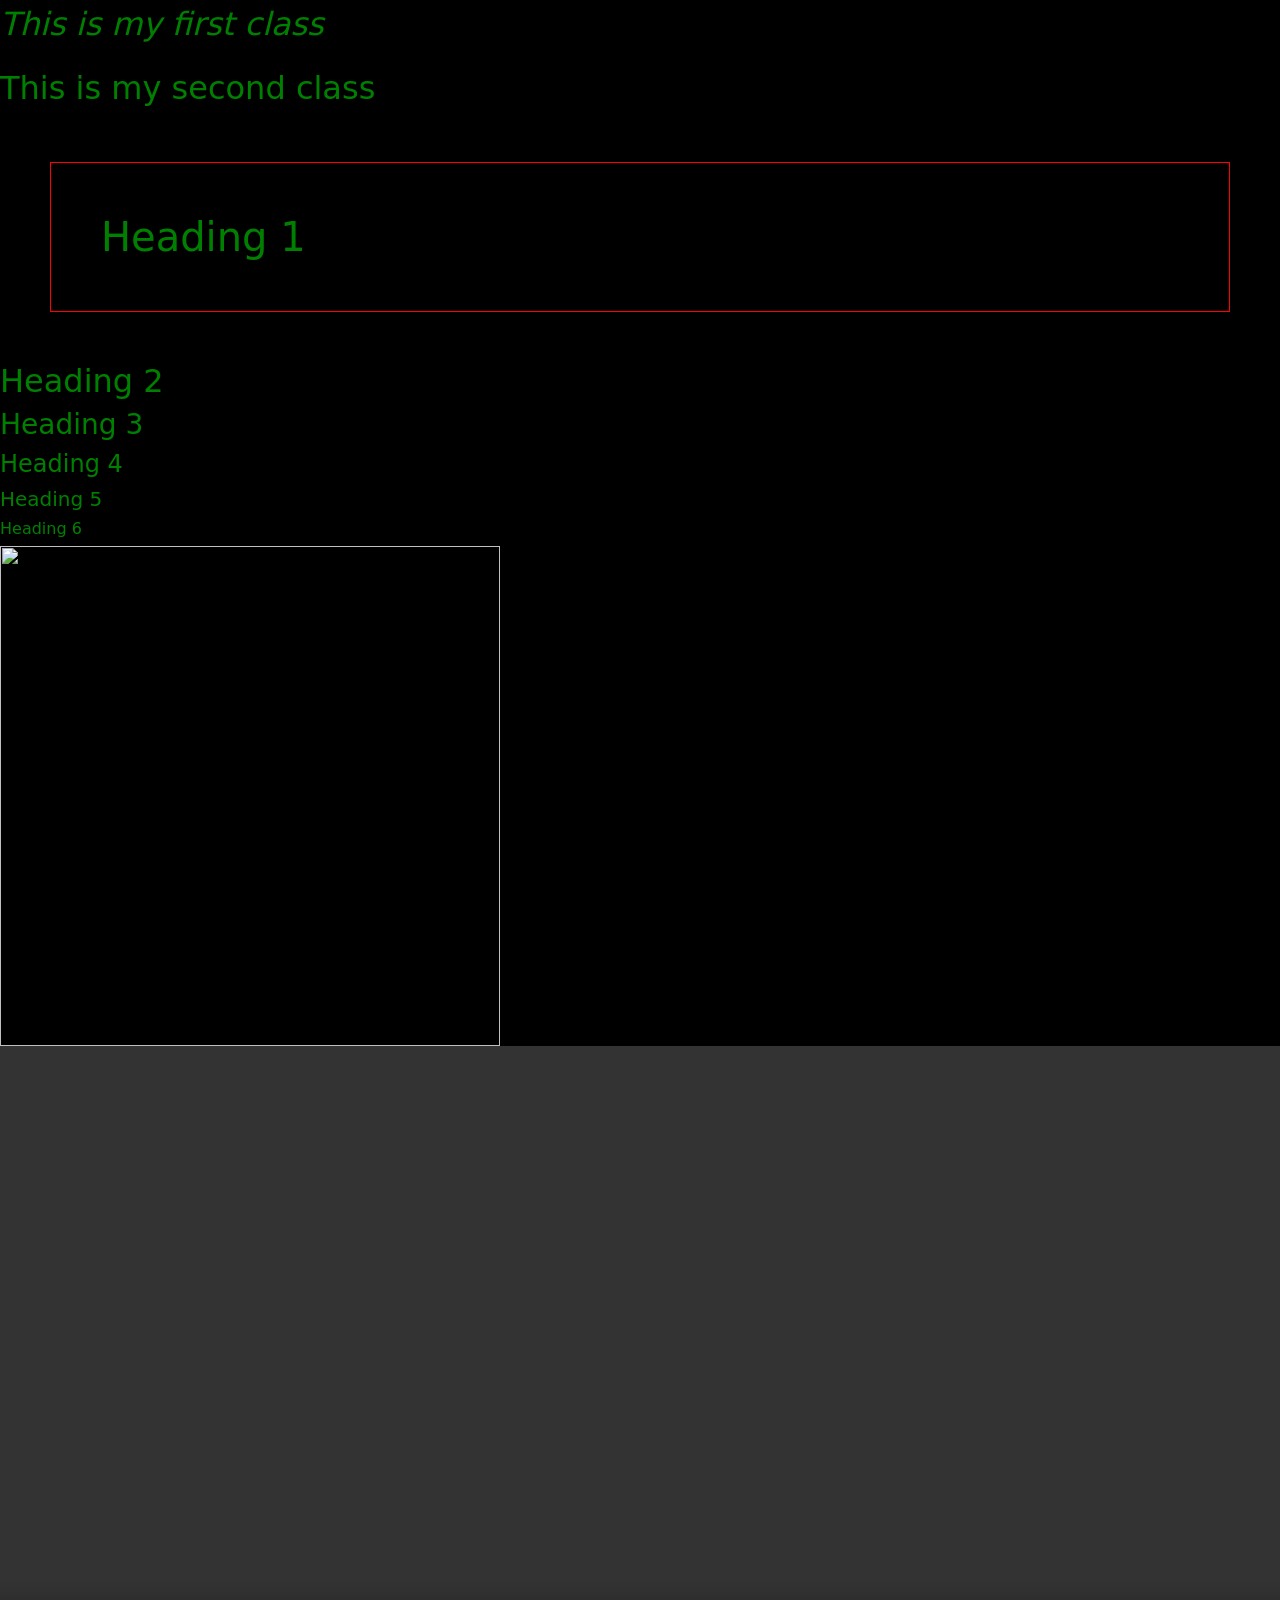
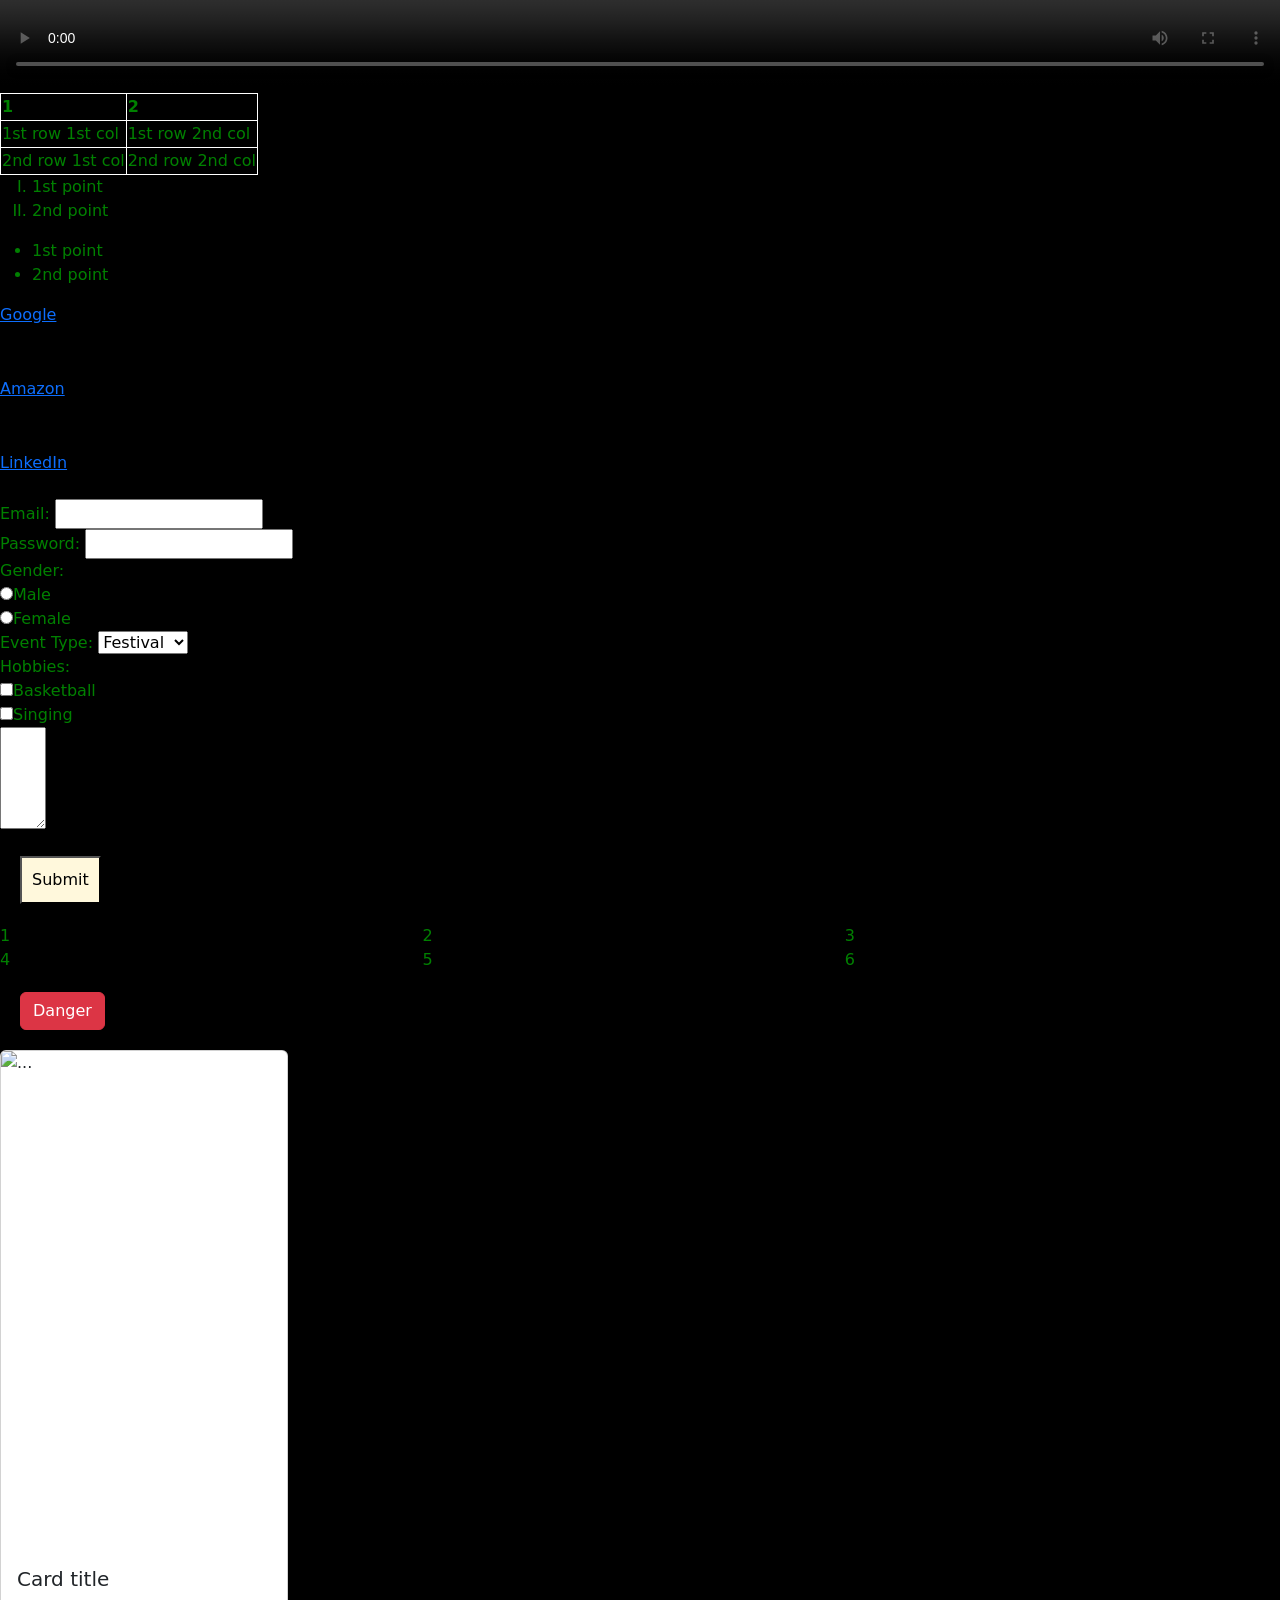
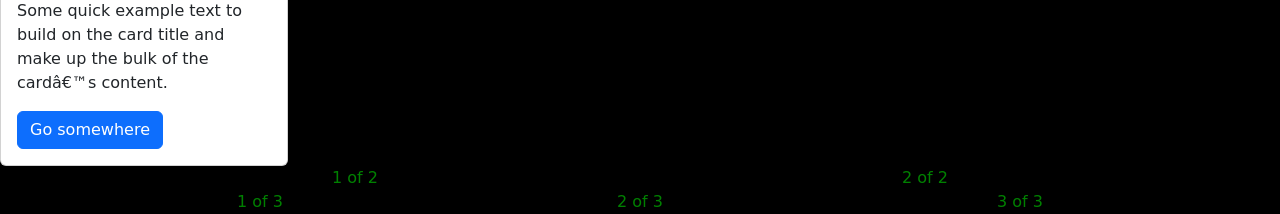
==== index.html @ e7a9c903 "Responsive Design" ====
<!DOCTYPE html>
<html>
    <head>
        <title>My Website</title>
        <meta name="viewport"
        content="width=device-width,
        initial-scale=1.0">
        <link href="https://cdn.jsdelivr.net/npm/bootstrap@5.3.8/dist/css/bootstrap.min.css" rel="stylesheet" integrity="sha384-sRIl4kxILFvY47J16cr9ZwB07vP4J8+LH7qKQnuqkuIAvNWLzeN8tE5YBujZqJLB" crossorigin="anonymous">
        <link rel="stylesheet" href="batch5.css">
            
        
    </head>
    <body>
    
        <p id = "p1" class="group">This is my first class</p>
        <p id = "p2" class="group">This is my second class</p>
        <h1>Heading 1</h1>
        <h2 class="group">Heading 2</h2>
        <h3>Heading 3</h3>
        <h4>Heading 4</h4>
        <h5>Heading 5</h5>
        <h6>Heading 6</h6>
        <img src = "zoro.jpeg">
        <video controls>
            <source src = "video.mp4" type="video/mp4">
        </video>
        <div>
        <table>
            <tr>
                <th>1</th>
                <th>2</th>
            </tr>
            <tr>
                <td>1st row 1st col</td>
                <td>1st row 2nd col</td>
            </tr>
            <tr>
                <td>2nd row 1st col</td>
                <td>2nd row 2nd col</td>
            </tr>
        </table>
        <ol>
            <li>1st point</li>
            <li>2nd point</li>
        </ol>
        <ul>
            <li>1st point</li>
            <li>2nd point</li>
        </ul>
        <header></header>
        <footer></footer>
        <nav>
            <a href = "https://google.com">Google</a>
            <a href="https://amazon.in">Amazon</a>
            <a href="http://linkedin.com/">LinkedIn</a>
        </nav>
        <br>
        <form>
            <label>Email: </label>
            <input type = "email"><br>
            <label>Password: </label>
            <input type = "password"><br>
            <label>Gender: </label><br>
            <input type="radio" name = "gender">Male<br>
            <input type="radio" name = "gender">Female<br>
            <label>Event Type: </label>
            <select>
                <option>Festival</option>
                <option>Birthday</option>
                <option>Other</option>
            </select><br>
            <label>Hobbies: </label><br>
            <input type="checkbox" name = "hobbies">Basketball<br>
            <input type="checkbox" name = "hobbies">Singing<br>
            <textarea rows="4" cols="3"></textarea><br>
            <button>Submit</button>
        </form>
    </div>
        <section></section>
        <div class ="grid">
            <div id="one">1</div>
            <div id="two">2</div>
            <div id="three">3</div>
            <div id="four">4</div>
            <div id="five">5</div>
            <div id="six">6</div>
        </div>
        <button type="button" class="btn btn-danger">Danger</button>
        <div class="card" style="width: 18rem;">
  <img src="..." class="card-img-top" alt="...">
  <div class="card-body">
    <h5 class="card-title">Card title</h5>
    <p class="card-text">Some quick example text to build on the card title and make up the bulk of the card’s content.</p>
    <a href="#" class="btn btn-primary">Go somewhere</a>
  </div>
</div>
<div class="container text-center">
  <div class="row">
    <div class="col">
      1 of 2
    </div>
    <div class="col">
      2 of 2
    </div>
  </div>
  <div class="row">
    <div class="col">
      1 of 3
    </div>
    <div class="col">
      2 of 3
    </div>
    <div class="col">
      3 of 3
    </div>
  </div>
</div>
    </body>
</html>
---- batch5.css ----
body {
    color: green;
    background-color: black;
}

/* p{
    font-family: 'Times New Roman', Times, serif;
    font-size: xx-large;
    font-style: italic;
    
} */
img{
    height:500px;
    width:500px;
    
    /* border-radius: 500px; */
    
}
@media(max-width:600px){
    img{

        height:auto;
        width: 100%;
       
    }
}
video {
    width:100%;
}
ol{
    list-style-type: upper-roman;
}
ul{
    list-style-type: disc;
}
h1{
    padding: 50px;
    border: 1px solid red;
    margin: 50px;
}
button{
    background-color: cornsilk;
    padding: 10px;
    margin: 20px;
}
button:hover{
    background-color: blue;
}
table, th, td{
    border: 1px solid white;
    border-collapse: collapse;
}

nav{
    display: flex;
    flex-direction: column;
    gap: 50px;

}
@media(max-width:600px){
    nav{
        display:flex;
        flex-direction:row;
        gap:50px;
    }
}
#p1{
    font-style: italic;
}
#p2{
    font-style: normal;
}
.group{
    font-size: xx-large;
}

.grid{
    display: grid;

}
@media(min-width:1024px){
    .grid{
        display:grid;
        grid-template-columns:33% 33% 33%;
    }
}

/* #one{
    grid-row: 1/2;
}
#two{
    grid-row: 1/2;
}
#three{
    grid-row: 1/2;
}
#four{
    grid-row: 2/3;
}
#five{
    grid-row: 2/3;
}
#six{
    grid-row: 2/3;
} */
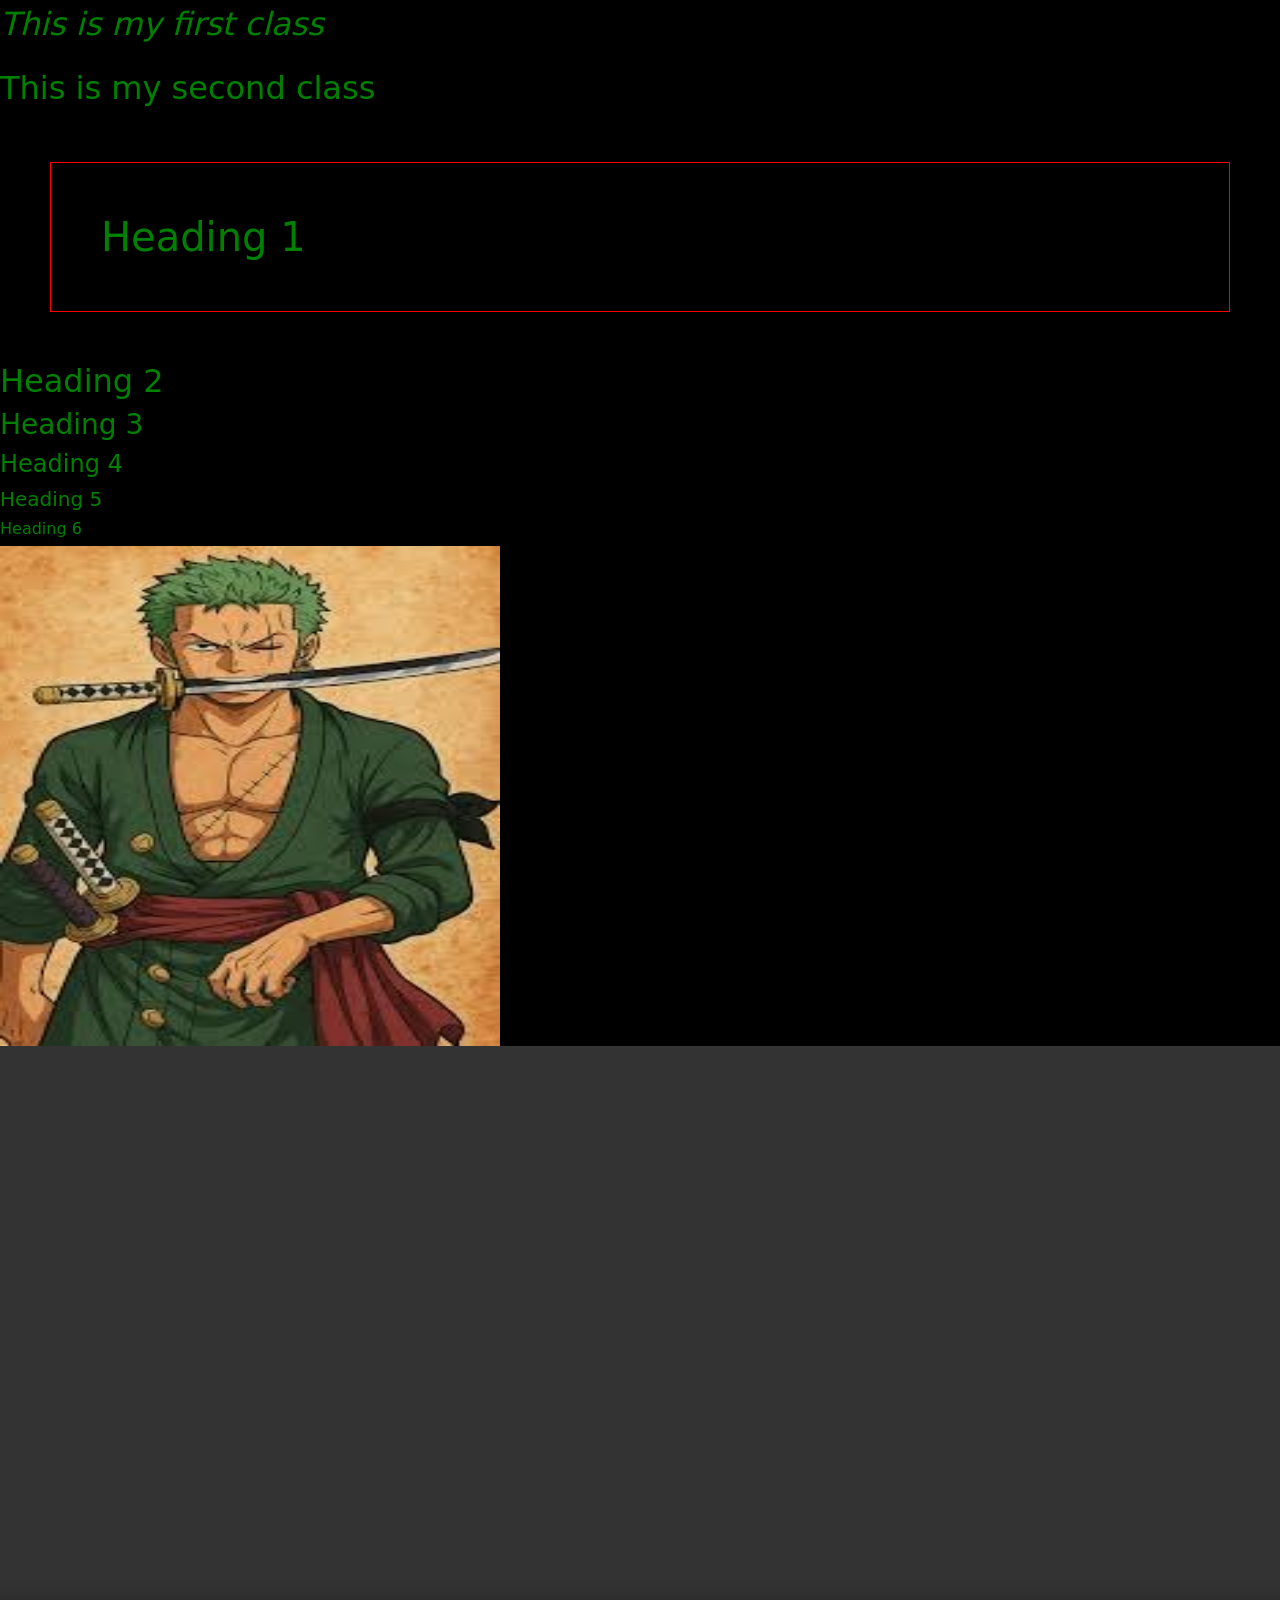
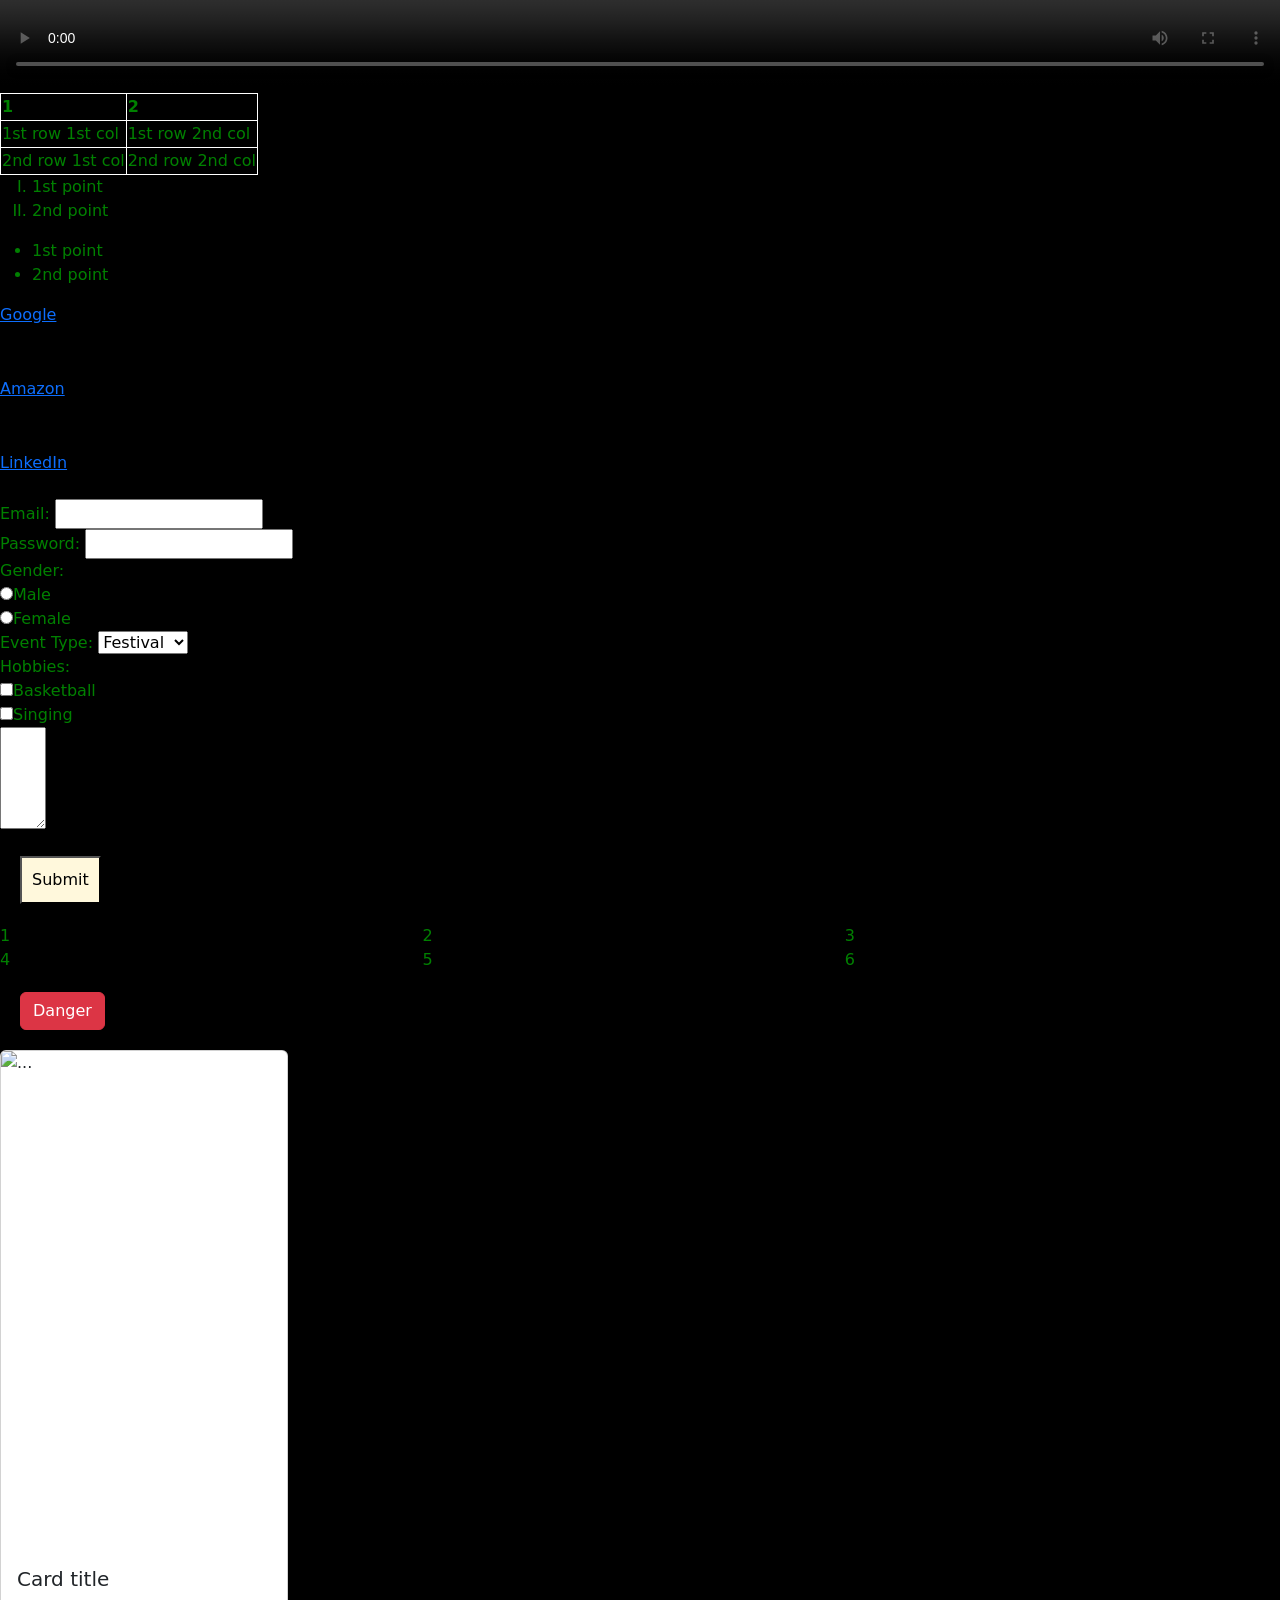
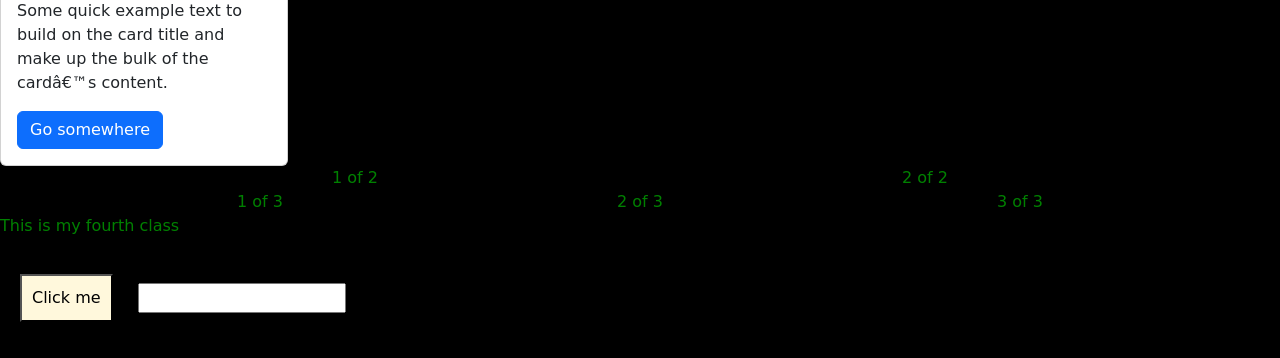
==== commit 29a9749d: "JS" ====
--- a/index.html
+++ b/index.html
@@ -1,119 +1,128 @@
-<!DOCTYPE html>
-<html>
-    <head>
-        <title>My Website</title>
-        <meta name="viewport"
-        content="width=device-width,
-        initial-scale=1.0">
-        <link href="https://cdn.jsdelivr.net/npm/bootstrap@5.3.8/dist/css/bootstrap.min.css" rel="stylesheet" integrity="sha384-sRIl4kxILFvY47J16cr9ZwB07vP4J8+LH7qKQnuqkuIAvNWLzeN8tE5YBujZqJLB" crossorigin="anonymous">
-        <link rel="stylesheet" href="batch5.css">
-            
-        
-    </head>
-    <body>
-    
-        <p id = "p1" class="group">This is my first class</p>
-        <p id = "p2" class="group">This is my second class</p>
-        <h1>Heading 1</h1>
-        <h2 class="group">Heading 2</h2>
-        <h3>Heading 3</h3>
-        <h4>Heading 4</h4>
-        <h5>Heading 5</h5>
-        <h6>Heading 6</h6>
-        <img src = "zoro.jpeg">
-        <video controls>
-            <source src = "video.mp4" type="video/mp4">
-        </video>
-        <div>
-        <table>
-            <tr>
-                <th>1</th>
-                <th>2</th>
-            </tr>
-            <tr>
-                <td>1st row 1st col</td>
-                <td>1st row 2nd col</td>
-            </tr>
-            <tr>
-                <td>2nd row 1st col</td>
-                <td>2nd row 2nd col</td>
-            </tr>
-        </table>
-        <ol>
-            <li>1st point</li>
-            <li>2nd point</li>
-        </ol>
-        <ul>
-            <li>1st point</li>
-            <li>2nd point</li>
-        </ul>
-        <header></header>
-        <footer></footer>
-        <nav>
-            <a href = "https://google.com">Google</a>
-            <a href="https://amazon.in">Amazon</a>
-            <a href="http://linkedin.com/">LinkedIn</a>
-        </nav>
-        <br>
-        <form>
-            <label>Email: </label>
-            <input type = "email"><br>
-            <label>Password: </label>
-            <input type = "password"><br>
-            <label>Gender: </label><br>
-            <input type="radio" name = "gender">Male<br>
-            <input type="radio" name = "gender">Female<br>
-            <label>Event Type: </label>
-            <select>
-                <option>Festival</option>
-                <option>Birthday</option>
-                <option>Other</option>
-            </select><br>
-            <label>Hobbies: </label><br>
-            <input type="checkbox" name = "hobbies">Basketball<br>
-            <input type="checkbox" name = "hobbies">Singing<br>
-            <textarea rows="4" cols="3"></textarea><br>
-            <button>Submit</button>
-        </form>
-    </div>
-        <section></section>
-        <div class ="grid">
-            <div id="one">1</div>
-            <div id="two">2</div>
-            <div id="three">3</div>
-            <div id="four">4</div>
-            <div id="five">5</div>
-            <div id="six">6</div>
-        </div>
-        <button type="button" class="btn btn-danger">Danger</button>
-        <div class="card" style="width: 18rem;">
-  <img src="..." class="card-img-top" alt="...">
-  <div class="card-body">
-    <h5 class="card-title">Card title</h5>
-    <p class="card-text">Some quick example text to build on the card title and make up the bulk of the card’s content.</p>
-    <a href="#" class="btn btn-primary">Go somewhere</a>
-  </div>
-</div>
-<div class="container text-center">
-  <div class="row">
-    <div class="col">
-      1 of 2
-    </div>
-    <div class="col">
-      2 of 2
-    </div>
-  </div>
-  <div class="row">
-    <div class="col">
-      1 of 3
-    </div>
-    <div class="col">
-      2 of 3
-    </div>
-    <div class="col">
-      3 of 3
-    </div>
-  </div>
-</div>
-    </body>
+<!DOCTYPE html>
+<html>
+    <head>
+        <title>My Website</title>
+        <meta name="viewport"
+        content="width=device-width,
+        initial-scale=1.0">
+        <link href="https://cdn.jsdelivr.net/npm/bootstrap@5.3.8/dist/css/bootstrap.min.css" rel="stylesheet" integrity="sha384-sRIl4kxILFvY47J16cr9ZwB07vP4J8+LH7qKQnuqkuIAvNWLzeN8tE5YBujZqJLB" crossorigin="anonymous">
+        <link rel="stylesheet" href="batch5.css">
+            
+        
+    </head>
+    <body>
+        
+    
+        <p id = "p1" class="group">This is my first class</p>
+        <p id = "p2" class="group">This is my second class</p>
+        <h1>Heading 1</h1>
+        <h2 class="group">Heading 2</h2>
+        <h3>Heading 3</h3>
+        <h4>Heading 4</h4>
+        <h5>Heading 5</h5>
+        <h6>Heading 6</h6>
+        <img src = "zoro.jpeg">
+        <video controls>
+            <source src = "video.mp4" type="video/mp4">
+        </video>
+        <div>
+        <table>
+            <tr>
+                <th>1</th>
+                <th>2</th>
+            </tr>
+            <tr>
+                <td>1st row 1st col</td>
+                <td>1st row 2nd col</td>
+            </tr>
+            <tr>
+                <td>2nd row 1st col</td>
+                <td>2nd row 2nd col</td>
+            </tr>
+        </table>
+        <ol>
+            <li>1st point</li>
+            <li>2nd point</li>
+        </ol>
+        <ul>
+            <li>1st point</li>
+            <li>2nd point</li>
+        </ul>
+        <header></header>
+        <footer></footer>
+        <nav>
+            <a href = "https://google.com">Google</a>
+            <a href="https://amazon.in">Amazon</a>
+            <a href="http://linkedin.com/">LinkedIn</a>
+        </nav>
+        <br>
+        <form>
+            <label>Email: </label>
+            <input type = "email"><br>
+            <label>Password: </label>
+            <input type = "password"><br>
+            <label>Gender: </label><br>
+            <input type="radio" name = "gender">Male<br>
+            <input type="radio" name = "gender">Female<br>
+            <label>Event Type: </label>
+            <select>
+                <option>Festival</option>
+                <option>Birthday</option>
+                <option>Other</option>
+            </select><br>
+            <label>Hobbies: </label><br>
+            <input type="checkbox" name = "hobbies">Basketball<br>
+            <input type="checkbox" name = "hobbies">Singing<br>
+            <textarea rows="4" cols="3"></textarea><br>
+            <button>Submit</button>
+        </form>
+    </div>
+        <section></section>
+        <div class ="grid">
+            <div id="one">1</div>
+            <div id="two">2</div>
+            <div id="three">3</div>
+            <div id="four">4</div>
+            <div id="five">5</div>
+            <div id="six">6</div>
+        </div>
+        <button type="button" class="btn btn-danger">Danger</button>
+        <div class="card" style="width: 18rem;">
+  <img src="..." class="card-img-top" alt="...">
+  <div class="card-body">
+    <h5 class="card-title">Card title</h5>
+    <p class="card-text">Some quick example text to build on the card title and make up the bulk of the card’s content.</p>
+    <a href="#" class="btn btn-primary">Go somewhere</a>
+  </div>
+</div>
+<div class="container text-center">
+  <div class="row">
+    <div class="col">
+      1 of 2
+    </div>
+    <div class="col">
+      2 of 2
+    </div>
+  </div>
+  <div class="row">
+    <div class="col">
+      1 of 3
+    </div>
+    <div class="col">
+      2 of 3
+    </div>
+    <div class="col">
+      3 of 3
+    </div>
+  </div>
+</div>
+<p id="ptag" class="pclass">This is my fourth class</p>
+<button onclick="alert('Clicked')">Click me</button>
+<input id="input" type="text"onchange="example()">
+<p id="inputField"></p>
+    </body>
+    <!-- <script>
+        console.log("Hello")
+    </script> -->
+    <script src="batch518.js"></script>
 </html>
--- a/batch5.css
+++ b/batch5.css
@@ -1,105 +1,105 @@
-body {
-    color: green;
-    background-color: black;
-}
-
-/* p{
-    font-family: 'Times New Roman', Times, serif;
-    font-size: xx-large;
-    font-style: italic;
-    
-} */
-img{
-    height:500px;
-    width:500px;
-    
-    /* border-radius: 500px; */
-    
-}
-@media(max-width:600px){
-    img{
-
-        height:auto;
-        width: 100%;
-       
-    }
-}
-video {
-    width:100%;
-}
-ol{
-    list-style-type: upper-roman;
-}
-ul{
-    list-style-type: disc;
-}
-h1{
-    padding: 50px;
-    border: 1px solid red;
-    margin: 50px;
-}
-button{
-    background-color: cornsilk;
-    padding: 10px;
-    margin: 20px;
-}
-button:hover{
-    background-color: blue;
-}
-table, th, td{
-    border: 1px solid white;
-    border-collapse: collapse;
-}
-
-nav{
-    display: flex;
-    flex-direction: column;
-    gap: 50px;
-
-}
-@media(max-width:600px){
-    nav{
-        display:flex;
-        flex-direction:row;
-        gap:50px;
-    }
-}
-#p1{
-    font-style: italic;
-}
-#p2{
-    font-style: normal;
-}
-.group{
-    font-size: xx-large;
-}
-
-.grid{
-    display: grid;
-
-}
-@media(min-width:1024px){
-    .grid{
-        display:grid;
-        grid-template-columns:33% 33% 33%;
-    }
-}
-
-/* #one{
-    grid-row: 1/2;
-}
-#two{
-    grid-row: 1/2;
-}
-#three{
-    grid-row: 1/2;
-}
-#four{
-    grid-row: 2/3;
-}
-#five{
-    grid-row: 2/3;
-}
-#six{
-    grid-row: 2/3;
+body {
+    color: green;
+    background-color: black;
+}
+
+/* p{
+    font-family: 'Times New Roman', Times, serif;
+    font-size: xx-large;
+    font-style: italic;
+    
+} */
+img{
+    height:500px;
+    width:500px;
+    
+    /* border-radius: 500px; */
+    
+}
+@media(max-width:600px){
+    img{
+
+        height:auto;
+        width: 100%;
+       
+    }
+}
+video {
+    width:100%;
+}
+ol{
+    list-style-type: upper-roman;
+}
+ul{
+    list-style-type: disc;
+}
+h1{
+    padding: 50px;
+    border: 1px solid red;
+    margin: 50px;
+}
+button{
+    background-color: cornsilk;
+    padding: 10px;
+    margin: 20px;
+}
+button:hover{
+    background-color: blue;
+}
+table, th, td{
+    border: 1px solid white;
+    border-collapse: collapse;
+}
+
+nav{
+    display: flex;
+    flex-direction: column;
+    gap: 50px;
+
+}
+@media(max-width:600px){
+    nav{
+        display:flex;
+        flex-direction:row;
+        gap:50px;
+    }
+}
+#p1{
+    font-style: italic;
+}
+#p2{
+    font-style: normal;
+}
+.group{
+    font-size: xx-large;
+}
+
+.grid{
+    display: grid;
+
+}
+@media(min-width:1024px){
+    .grid{
+        display:grid;
+        grid-template-columns:33% 33% 33%;
+    }
+}
+
+/* #one{
+    grid-row: 1/2;
+}
+#two{
+    grid-row: 1/2;
+}
+#three{
+    grid-row: 1/2;
+}
+#four{
+    grid-row: 2/3;
+}
+#five{
+    grid-row: 2/3;
+}
+#six{
+    grid-row: 2/3;
 } */
